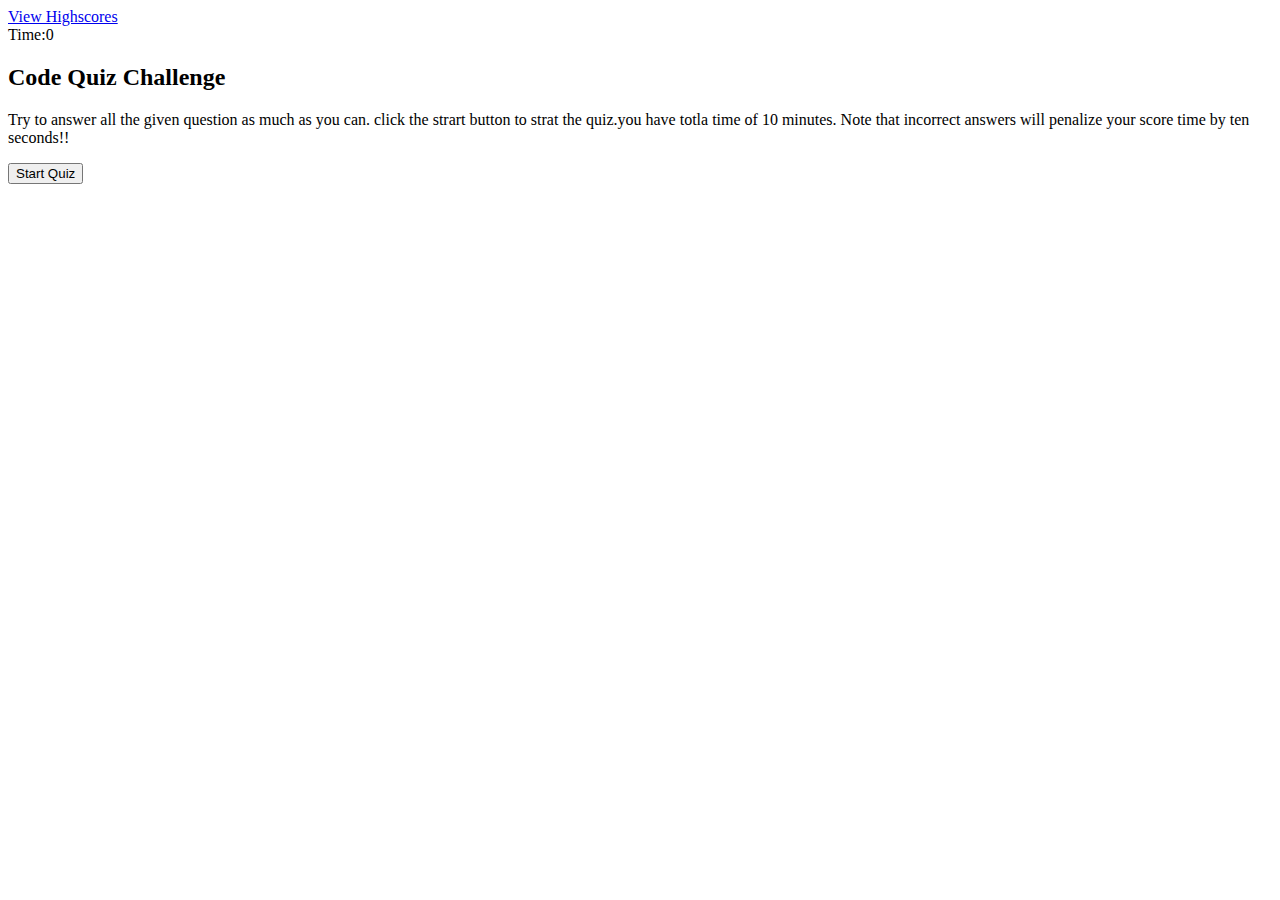
==== index.html @ 4899096e "write a code in the score html" ====
<!DOCTYPE html>
<html lang="en">
<head>
    <meta charset="UTF-8">
    <meta name="viewport" content="width=device-width, initial-scale=1.0">
    <title>Code Quiz</title>
    <link rel="stylesheet" href="style.css">
</head>
<body>
    <header>
        <div class="menu" id="high-score"><a href="score.html">View Highscores</a></div>
        <div class="menu" id="timer">Time:<span id="time-span">0</span></div>
    </header>
    <section class="Welcome">
        <div class="container">
            <h2>Code Quiz Challenge</h2>
            <p>Try to answer all the given question as much as you can.
            click the strart button to strat the quiz.you have totla time of 10 minutes.
            Note that incorrect answers will penalize your score time by ten seconds!!
            </p>
            <input type="submit" id="my-submit" class="button" value="Start Quiz"/>
        </div>
    </section>
    <script src="script.js"></script>
</body>
</html>
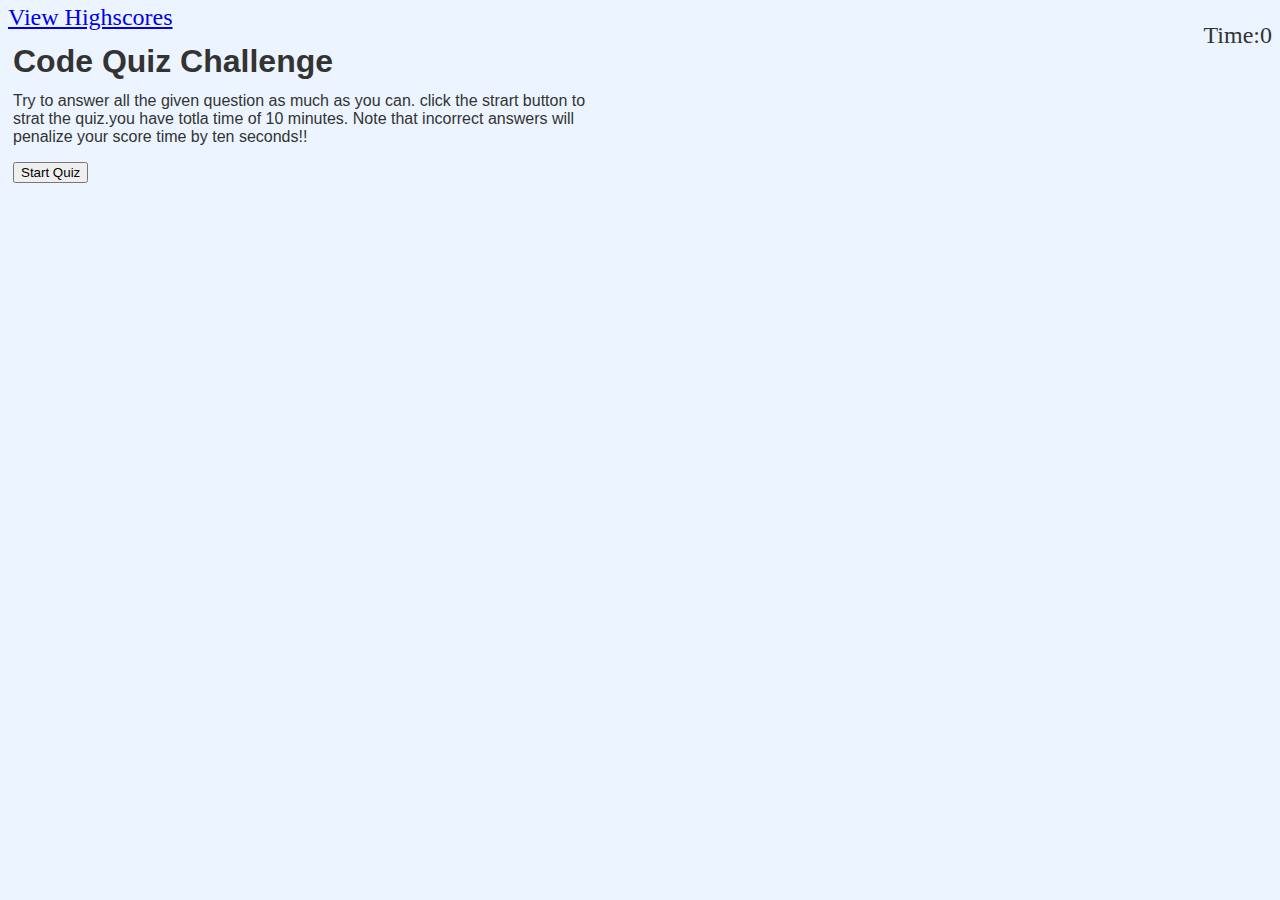
==== commit 27471c9a: "styling" ====
--- a/index.html
+++ b/index.html
@@ -8,12 +8,12 @@
 </head>
 <body>
     <header>
-        <div class="menu" id="high-score"><a href="score.html">View Highscores</a></div>
+        <div class="menu" id="high-score"><a href="score.html" id="score link">View Highscores</a></div>
         <div class="menu" id="timer">Time:<span id="time-span">0</span></div>
     </header>
     <section class="Welcome">
         <div class="container">
-            <h2>Code Quiz Challenge</h2>
+            <h1>Code Quiz Challenge</h1>
             <p>Try to answer all the given question as much as you can.
             click the strart button to strat the quiz.you have totla time of 10 minutes.
             Note that incorrect answers will penalize your score time by ten seconds!!
--- a/style.css
+++ b/style.css
@@ -0,0 +1,31 @@
+*{
+    box-sizing: border-box;
+    
+}
+
+body {
+    background-color: #ecf5ff;
+    font-size: 16px;
+    color:#333;
+    line-height: 18px;
+}
+
+.menu {
+    font-size: 1.5em;
+}
+#score link{
+    text-decoration: none;
+    color:purple;
+}
+#timer{
+    float: right;
+}
+
+.container{
+    height: 300px;
+    font-family: 'Franklin Gothic Medium', 'Arial Narrow', Arial, sans-serif;
+    padding: 5px;
+    width:600px;
+
+
+}
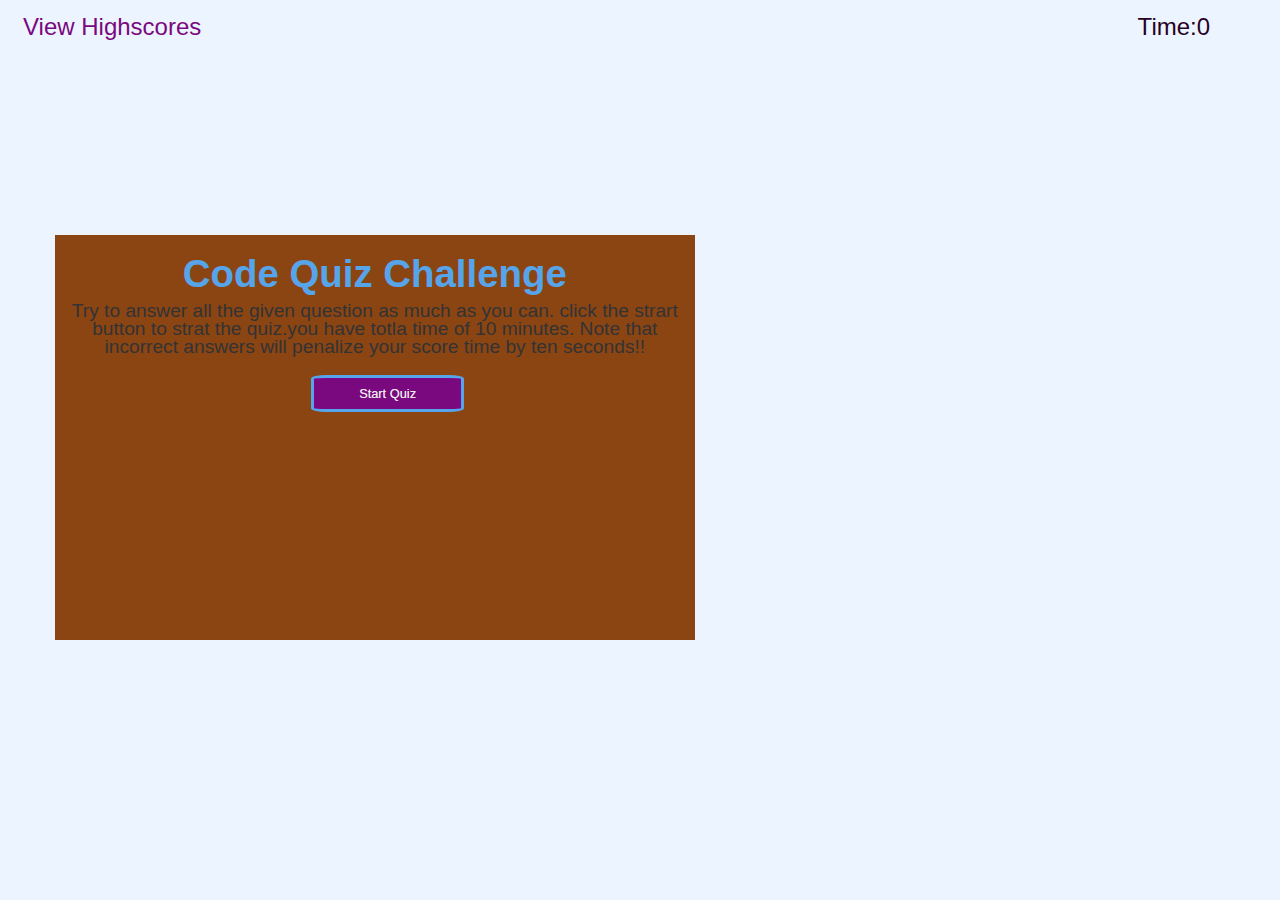
==== commit 6727847a: "styling the page" ====
--- a/index.html
+++ b/index.html
@@ -8,7 +8,7 @@
 </head>
 <body>
     <header>
-        <div class="menu" id="high-score"><a href="score.html" id="score link">View Highscores</a></div>
+        <div class="menu" id="high-score"><a href="score.html" id="score-link">View Highscores</a></div>
         <div class="menu" id="timer">Time:<span id="time-span">0</span></div>
     </header>
     <section class="Welcome">
--- a/style.css
+++ b/style.css
@@ -8,24 +8,88 @@
     font-size: 16px;
     color:#333;
     line-height: 18px;
+    font-family: Verdana, Geneva, Tahoma, sans-serif;
+    padding:10px;
+    overflow: hidden;
+    widows: 100vw;
+    height:10vw;
+}
+header{
+    position:relative;
+    width:100%;
+    color:rgb(39, 1, 39);
+    height:20vh;
 }
 
 .menu {
     font-size: 1.5em;
 }
-#score link{
+#score-link{
     text-decoration: none;
-    color:purple;
+    color:#7a087e;
+    text-align: center;
+    width:20%;
+    height:25%;
+}
+#high-score{
+    margin-left: 5px;
+    height: 35%;
+    width:15%;
 }
 #timer{
-    float: right;
+    position: absolute;
+    right: 0px;
+    top:0;
+    width:10%;
+    height:35%;
+    padding-right: 15px;
 }
-
+#time-span{
+    height:25%;
+    width:10%;
+}
+h1{
+    font-size: 2em;
+    color:#56a5eb;
+    margin-bottom: 10px;
+    margin-top: 10px;
+    padding-top: 20px;
+}
 .container{
-    height: 300px;
-    font-family: 'Franklin Gothic Medium', 'Arial Narrow', Arial, sans-serif;
-    padding: 5px;
-    width:600px;
-
+    position: relative;
+    max-width: 50vw;
+    min-height:45vh;
+    
+    text-align: center;
+    background-color: saddlebrown;
+    overflow:auto;
 
 }
+.Welcome{
+    vertical-align :middle;
+    padding:0.3rem;
+    
+    margin:2rem 2rem;
+    font-size:1.2em;
+    
+    
+}
+.button{
+    position:absolute;
+    color:#eee;
+    text-shadow:0px 0.01rem 0.01rem #cc9ece;
+    border:0.2rem solid #56a5eb;
+    background-color:#7a087e;
+    background: webkit-gradient(linear, left top, left bottom, from(#beeae9), to(#a8cfce));
+    font-size:0.8rem;/**/
+    padding:0.5rem 1rem;
+    width:12vw;
+    text-align:center;
+    border-radius:10%;
+    /*font-weight:bold;*/
+    left:20vw;/*47%*/
+}
+.button:hover{
+    background-color:#56a5eb;
+    font-weight: bold;
+}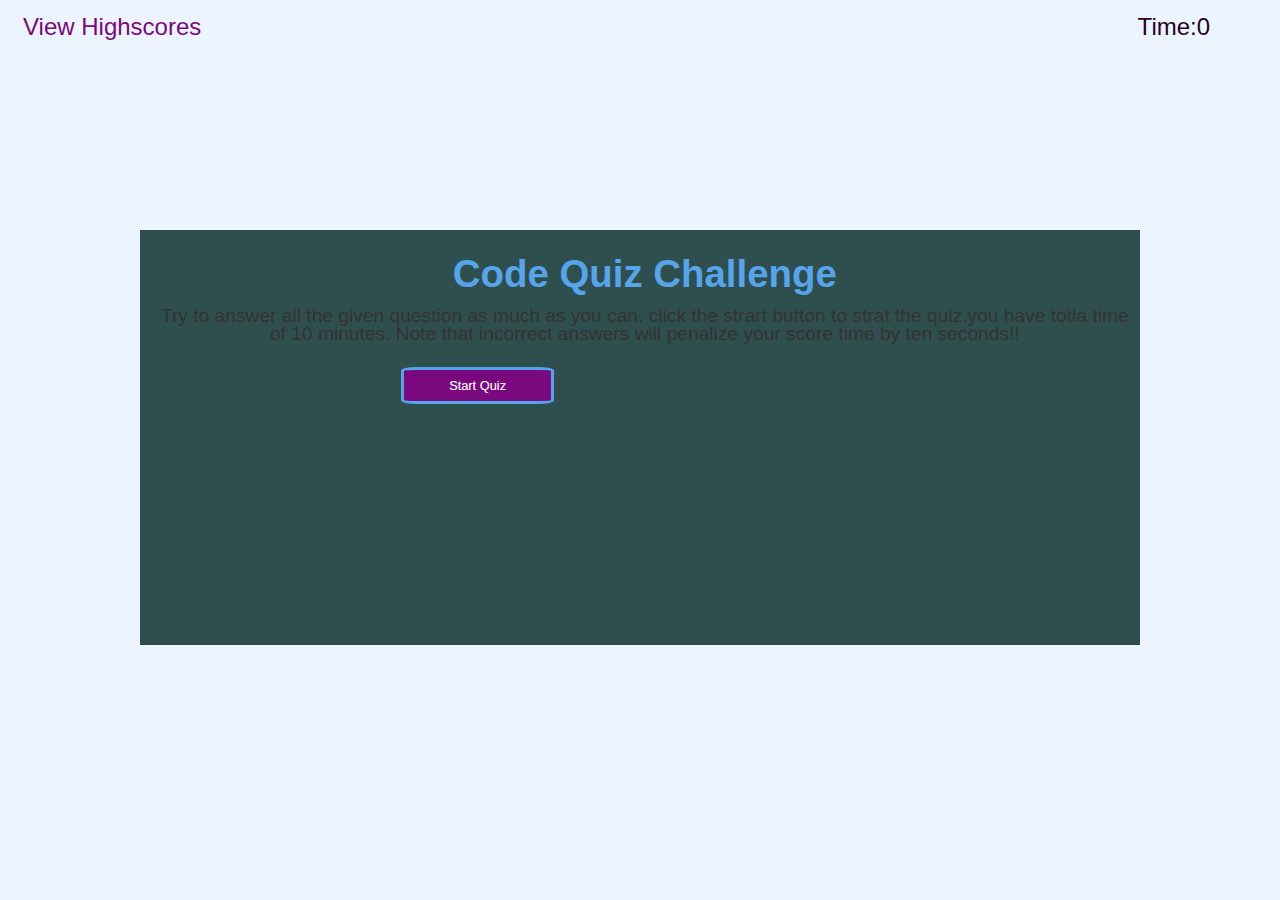
==== commit 2ad67f41: "writing script to set time" ====
--- a/index.html
+++ b/index.html
@@ -11,8 +11,8 @@
         <div class="menu" id="high-score"><a href="score.html" id="score-link">View Highscores</a></div>
         <div class="menu" id="timer">Time:<span id="time-span">0</span></div>
     </header>
-    <section class="Welcome">
-        <div class="container">
+    <section id="main-content">
+        <div id="container">
             <h1>Code Quiz Challenge</h1>
             <p>Try to answer all the given question as much as you can.
             click the strart button to strat the quiz.you have totla time of 10 minutes.
--- a/style.css
+++ b/style.css
@@ -55,23 +55,23 @@
     margin-top: 10px;
     padding-top: 20px;
 }
-.container{
+#container{
     position: relative;
-    max-width: 50vw;
+    width: 1000px;
     min-height:45vh;
-    
     text-align: center;
-    background-color: saddlebrown;
     overflow:auto;
 
 }
-.Welcome{
+#main-content{  
     vertical-align :middle;
     padding:0.3rem;
-    
-    margin:2rem 2rem;
+    background-color:#2F4F4F;
+    margin:2rem auto;
     font-size:1.2em;
-    
+    width: 1000px;
+    min-height:45vh;
+    overflow:auto;
     
 }
 .button{
@@ -92,4 +92,22 @@
 .button:hover{
     background-color:#56a5eb;
     font-weight: bold;
+}
+#go{
+    position:absolute;
+    padding:0.3rem;
+    top:6rem;
+   
+
+}
+#clear{
+    position:absolute;
+    padding:0.3rem;
+    top:6rem;
+    
+   
+}
+p{
+    padding:0.5rem;
+    margin:1rem 0.5rem;
 }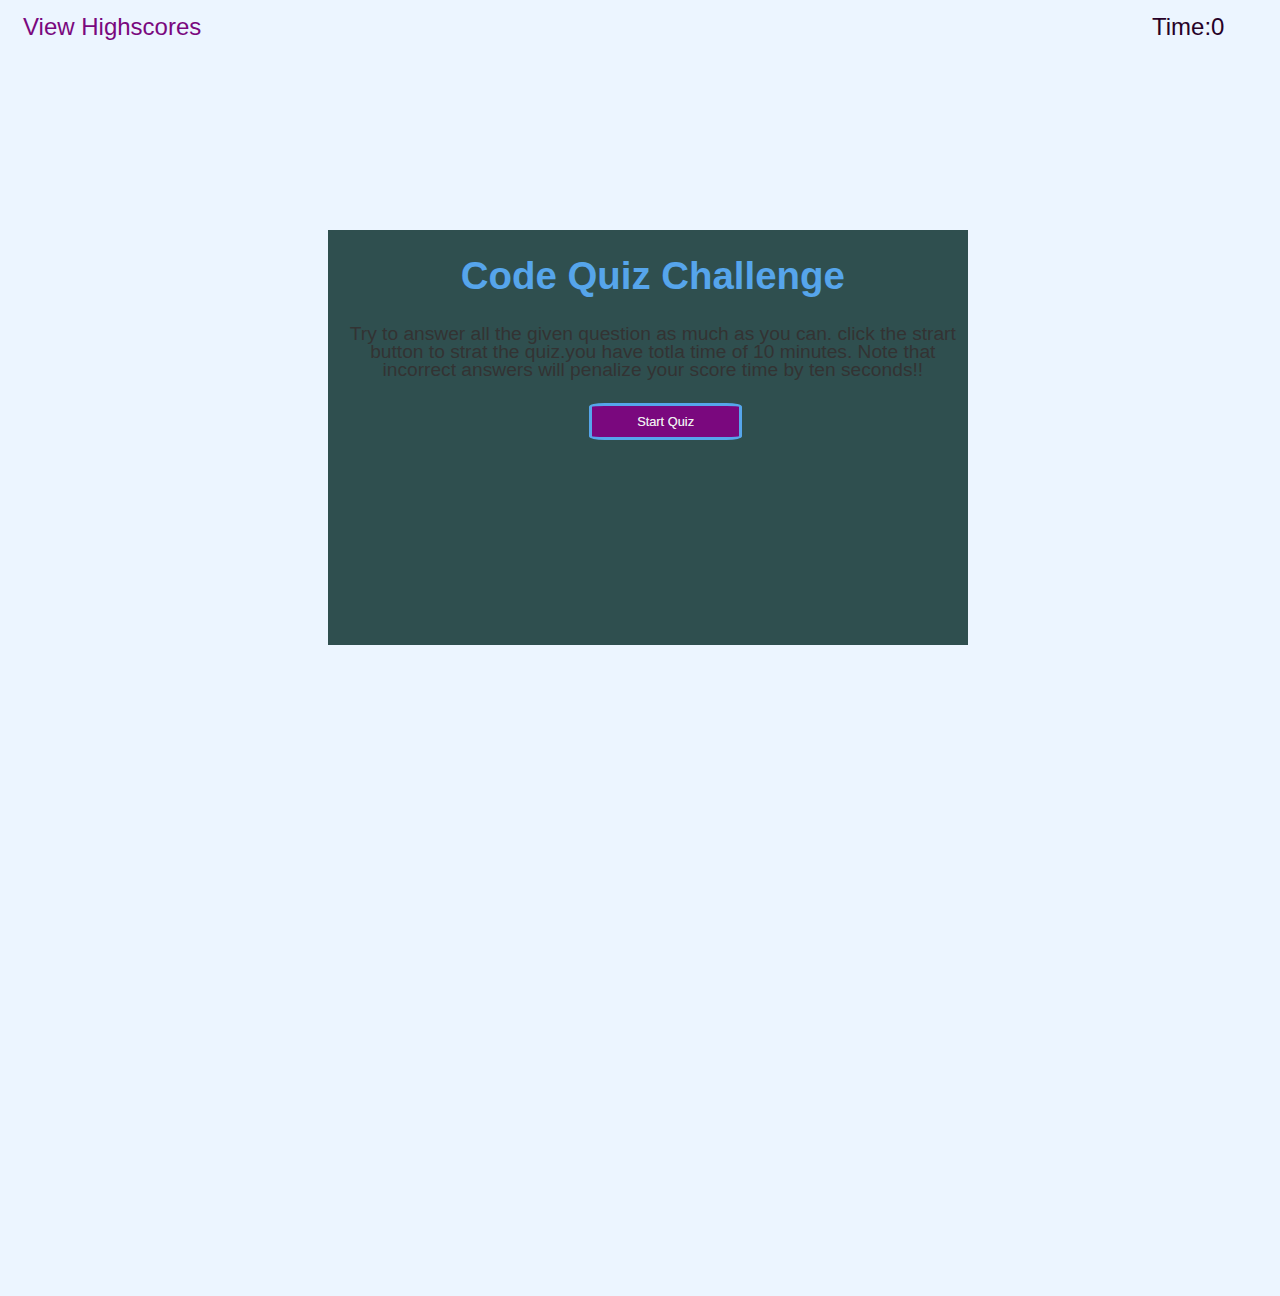
==== commit 507e4928: "writing the code" ====
--- a/index.html
+++ b/index.html
@@ -18,7 +18,7 @@
             click the strart button to strat the quiz.you have totla time of 10 minutes.
             Note that incorrect answers will penalize your score time by ten seconds!!
             </p>
-            <input type="submit" id="my-submit" class="button" value="Start Quiz"/>
+            <input type="submit" id="my-quiz" class="button" value="Start Quiz"/>
         </div>
     </section>
     <script src="script.js"></script>
--- a/style.css
+++ b/style.css
@@ -11,8 +11,8 @@
     font-family: Verdana, Geneva, Tahoma, sans-serif;
     padding:10px;
     overflow: hidden;
-    widows: 100vw;
-    height:10vw;
+    width: 100vw;
+    height:100vw;
 }
 header{
     position:relative;
@@ -49,15 +49,14 @@
     width:10%;
 }
 h1{
-    font-size: 2em;
+    
     color:#56a5eb;
-    margin-bottom: 10px;
-    margin-top: 10px;
-    padding-top: 20px;
+    margin:2rem;
+    
 }
 #container{
     position: relative;
-    width: 1000px;
+    width: 50vw;
     min-height:45vh;
     text-align: center;
     overflow:auto;
@@ -69,9 +68,11 @@
     background-color:#2F4F4F;
     margin:2rem auto;
     font-size:1.2em;
-    width: 1000px;
+    width: 50vw;
     min-height:45vh;
     overflow:auto;
+    position: relative;
+    vertical-align: middle;
     
 }
 .button{
@@ -93,6 +94,14 @@
     background-color:#56a5eb;
     font-weight: bold;
 }
+h2{
+    font-size: 16px;
+}
+ol{
+    margin-left:20px;
+    padding-left:15px;
+    line-height:0.5rem;
+}
 #go{
     position:absolute;
     padding:0.3rem;
@@ -105,9 +114,13 @@
     padding:0.3rem;
     top:6rem;
     
+    
    
 }
 p{
     padding:0.5rem;
     margin:1rem 0.5rem;
+}
+.hide{
+    display:none;
 }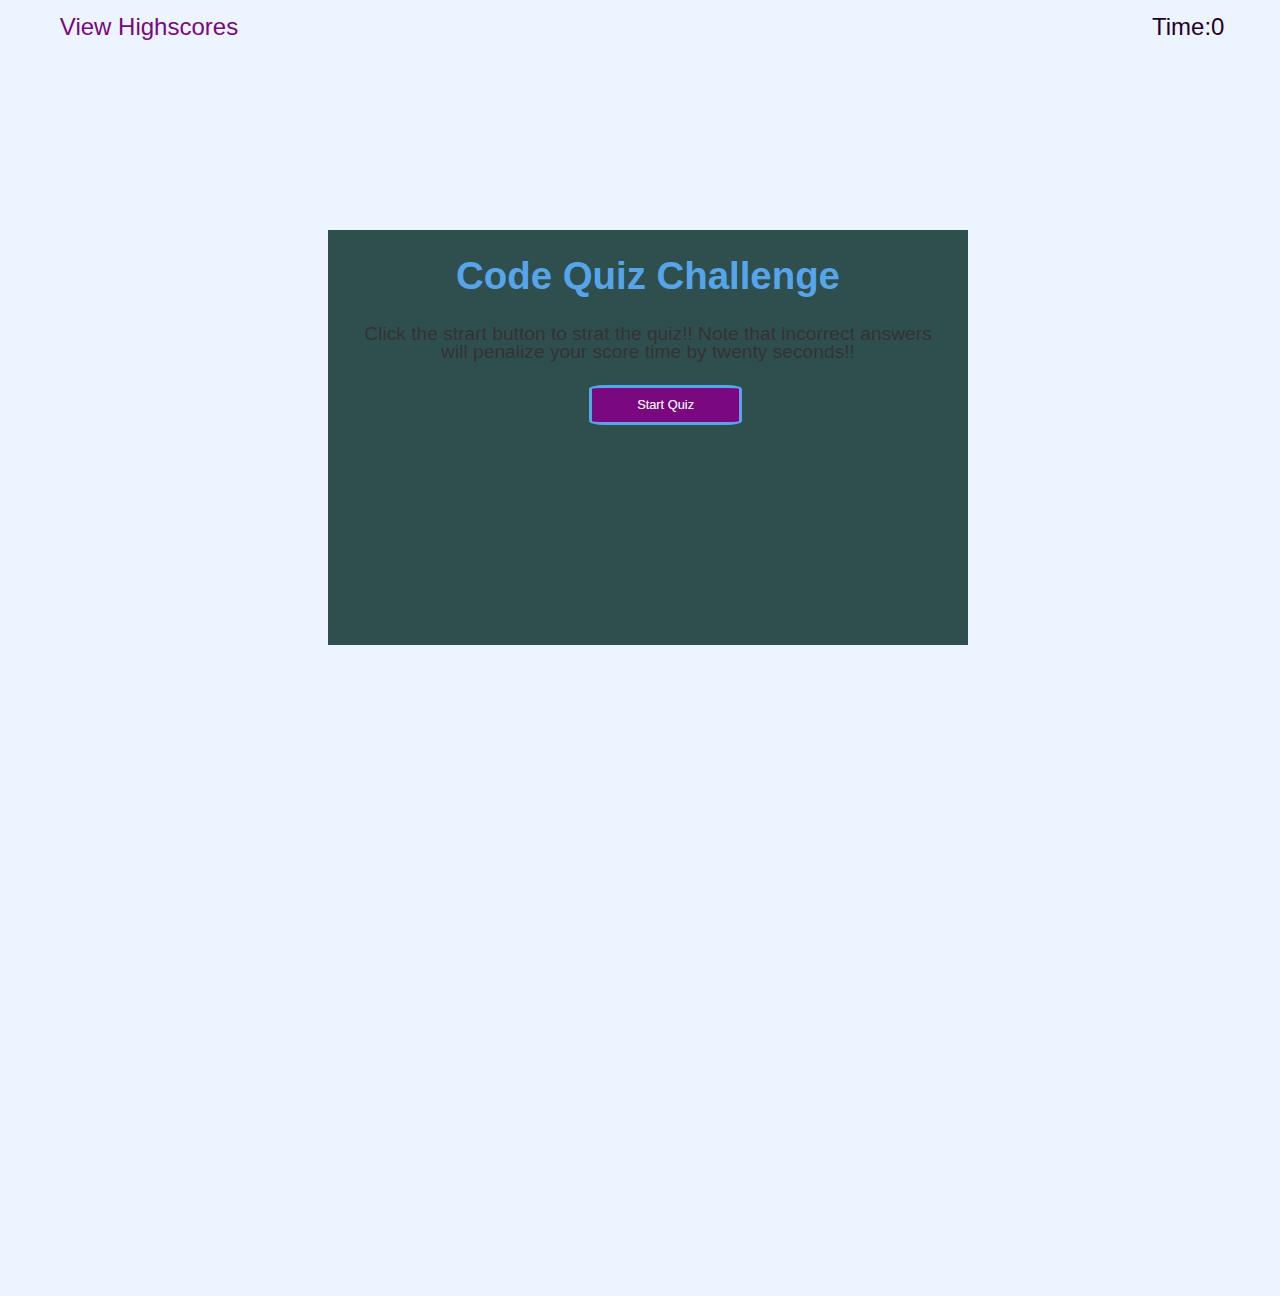
==== commit 74d2d231: "adding a new file" ====
--- a/index.html
+++ b/index.html
@@ -14,11 +14,11 @@
     <section id="main-content">
         <div id="container">
             <h1>Code Quiz Challenge</h1>
-            <p>Try to answer all the given question as much as you can.
-            click the strart button to strat the quiz.you have totla time of 10 minutes.
-            Note that incorrect answers will penalize your score time by ten seconds!!
+            <p>
+            Click the strart button to strat the quiz!!
+            Note that incorrect answers will penalize your score time by twenty seconds!!
             </p>
-            <input type="submit" id="my-quiz" class="button" value="Start Quiz"/>
+            <a class="button" id="my-quiz" href="game.html">Start Quiz</a>
         </div>
     </section>
     <script src="script.js"></script>
--- a/style.css
+++ b/style.css
@@ -56,7 +56,7 @@
 }
 #container{
     position: relative;
-    width: 50vw;
+    max-width: 50vw;
     min-height:45vh;
     text-align: center;
     overflow:auto;
@@ -68,7 +68,7 @@
     background-color:#2F4F4F;
     margin:2rem auto;
     font-size:1.2em;
-    width: 50vw;
+    max-width: 50vw;
     min-height:45vh;
     overflow:auto;
     position: relative;
@@ -89,6 +89,7 @@
     border-radius:10%;
     /*font-weight:bold;*/
     left:20vw;/*47%*/
+    text-decoration: none;
 }
 .button:hover{
     background-color:#56a5eb;
@@ -102,17 +103,19 @@
     padding-left:15px;
     line-height:0.5rem;
 }
-#go{
+#Goback{
+    position:absolute;
+    padding:0.3rem;
+    left:-25vw;
+    top:6rem;
+   
+
+}
+#clear{
     position:absolute;
     padding:0.3rem;
     top:6rem;
-   
-
-}
-#clear{
-    position:absolute;
-    padding:0.3rem;
-    top:6rem;
+    left:-10vw;
     
     
    
@@ -123,4 +126,94 @@
 }
 .hide{
     display:none;
+}
+li{
+    width: auto;
+    height:auto;
+}
+a{
+    position:absolute;
+}
+
+button{
+
+    background-color:rgb(201, 137, 201);
+    border:0.5px solid red;
+    width:auto;
+    max-height:auto;
+    display:block;
+    padding:0.5rem 2rem;
+    border-radius:4px;
+    text-align:left;
+    font-size:1rem;
+    margin-bottom:1rem;
+
+}
+
+textarea{
+
+    width:25vw;
+    margin-left:-10em;
+    margin-bottom:2em;
+    text-align:center;
+    font-weight:bold;
+    font-size:12px;
+    margin:0 auto;
+}
+hr{
+    border: 0.5px solid red;
+    margin-top:3em;
+}
+.answer{
+    font-weight:bold;
+    margin:0.5em auto 2em 1.5em ;
+}
+#initials{
+    height:2em;
+    width:12em;
+    margin-left:1em;
+}
+@media screen and (max-width:992px){
+    #timer{
+        margin-right:3em;
+    }
+    .button{
+        padding:0;
+    }
+    
+    p{
+        padding:0;
+    }
+    ol{
+        margin:0 auto;
+       
+    }
+
+
+    @media screen and (max-width:768px){
+       
+        #clear,#Goback{
+          font-size:0.6rem;
+        }
+        .button{
+            font-size:0.7rem;
+        }
+       
+    }    
+
+    @media screen and (max-width:1200px){
+       #clear{
+         padding:0rem; 
+         width:19vw;
+         top:8rem;
+         left:-25vw;
+       }
+       #Goback{
+         padding:0rem;
+         width:19vw;
+        
+       }      
+
+    }     
+    
 }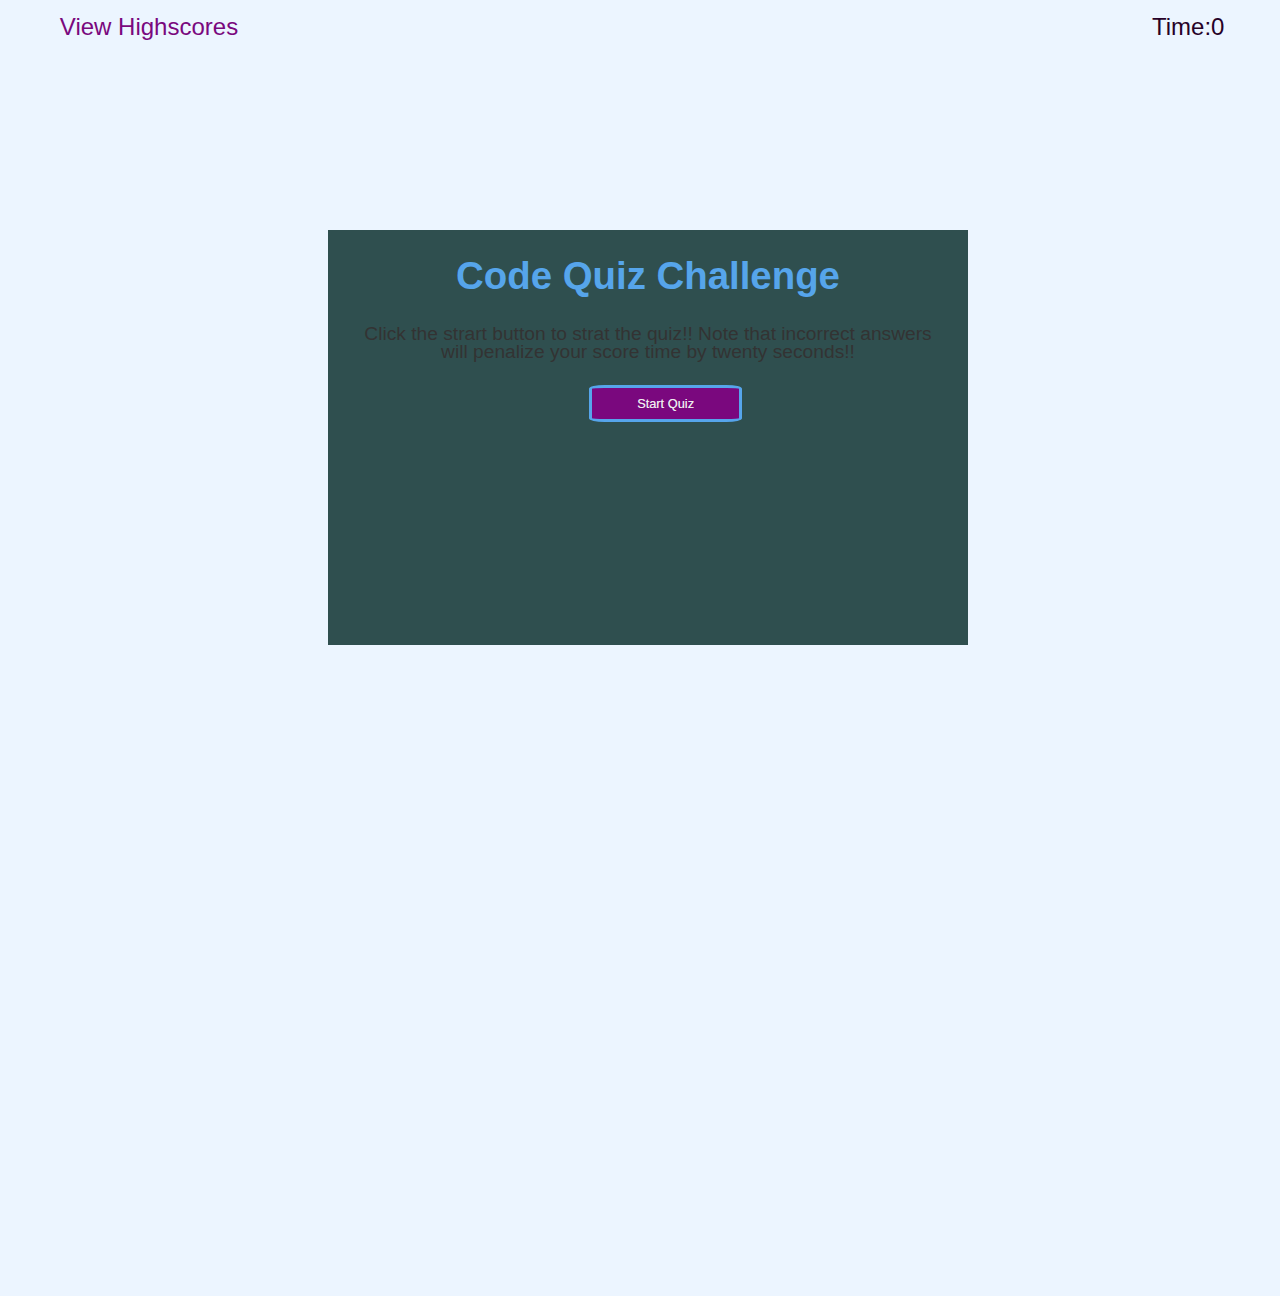
==== commit b91b8e0b: "working commit" ====
--- a/index.html
+++ b/index.html
@@ -3,8 +3,9 @@
 <head>
     <meta charset="UTF-8">
     <meta name="viewport" content="width=device-width, initial-scale=1.0">
+    <meta http-equiv="X-UA-Compatible" content="ie=edge">
     <title>Code Quiz</title>
-    <link rel="stylesheet" href="style.css">
+    <link rel="stylesheet" href="./style.css">
 </head>
 <body>
     <header>
@@ -18,9 +19,9 @@
             Click the strart button to strat the quiz!!
             Note that incorrect answers will penalize your score time by twenty seconds!!
             </p>
-            <a class="button" id="my-quiz" href="game.html">Start Quiz</a>
+            <input type="submit" id="startQuiz" class="button" value="Start Quiz">
         </div>
     </section>
-    <script src="script.js"></script>
+    <script src="./script.js"></script>
 </body>
 </html>--- a/style.css
+++ b/style.css
@@ -103,7 +103,7 @@
     padding-left:15px;
     line-height:0.5rem;
 }
-#Goback{
+#back{
     position:absolute;
     padding:0.3rem;
     left:-25vw;
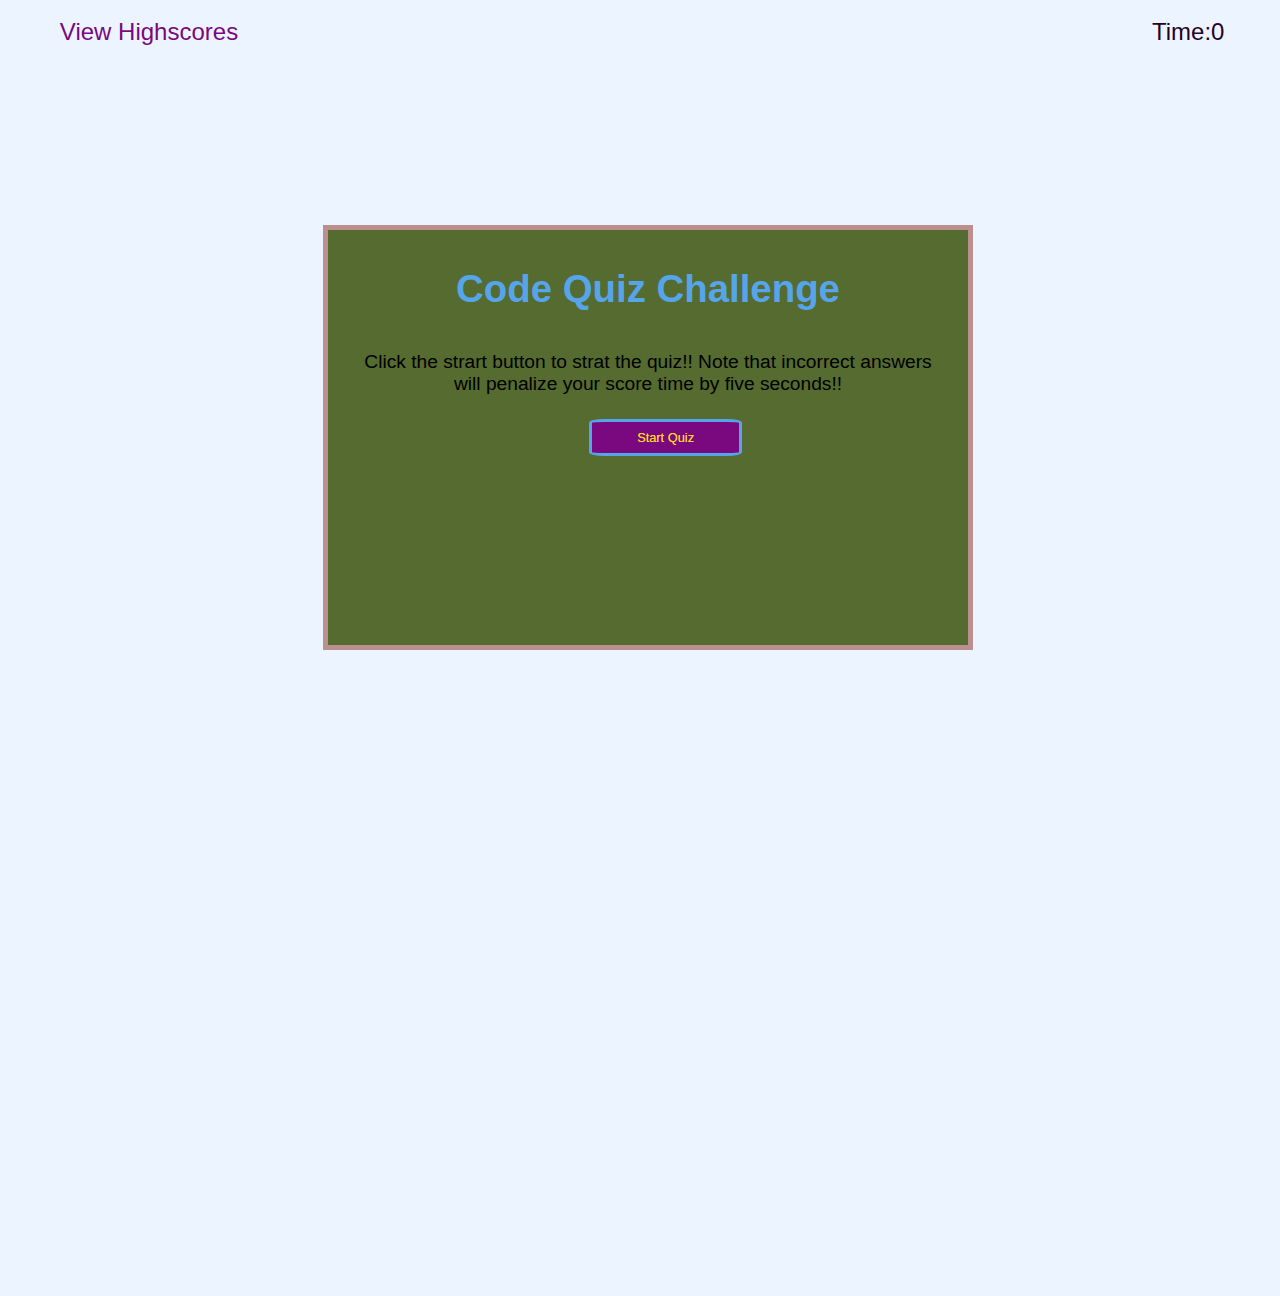
==== commit 3a3d91c6: "writing readme file" ====
--- a/index.html
+++ b/index.html
@@ -17,7 +17,7 @@
             <h1>Code Quiz Challenge</h1>
             <p>
             Click the strart button to strat the quiz!!
-            Note that incorrect answers will penalize your score time by twenty seconds!!
+            Note that incorrect answers will penalize your score time by five seconds!!
             </p>
             <input type="submit" id="startQuiz" class="button" value="Start Quiz">
         </div>
--- a/style.css
+++ b/style.css
@@ -6,8 +6,7 @@
 body {
     background-color: #ecf5ff;
     font-size: 16px;
-    color:#333;
-    line-height: 18px;
+    color:black;
     font-family: Verdana, Geneva, Tahoma, sans-serif;
     padding:10px;
     overflow: hidden;
@@ -41,11 +40,10 @@
     right: 0px;
     top:0;
     width:10%;
-    height:35%;
-    padding-right: 15px;
+    height:30%;
 }
 #time-span{
-    height:25%;
+    height:20%;
     width:10%;
 }
 h1{
@@ -53,6 +51,9 @@
     color:#56a5eb;
     margin:2rem;
     
+}
+h2{
+    font-size:1em;
 }
 #container{
     position: relative;
@@ -65,7 +66,7 @@
 #main-content{  
     vertical-align :middle;
     padding:0.3rem;
-    background-color:#2F4F4F;
+    background-color:#556B2F;
     margin:2rem auto;
     font-size:1.2em;
     max-width: 50vw;
@@ -73,11 +74,11 @@
     overflow:auto;
     position: relative;
     vertical-align: middle;
-    
+    box-shadow:0 0 0 5px #BC8F8F;
 }
 .button{
     position:absolute;
-    color:#eee;
+    color:#FFD700;
     text-shadow:0px 0.01rem 0.01rem #cc9ece;
     border:0.2rem solid #56a5eb;
     background-color:#7a087e;
@@ -95,9 +96,7 @@
     background-color:#56a5eb;
     font-weight: bold;
 }
-h2{
-    font-size: 16px;
-}
+
 ol{
     margin-left:20px;
     padding-left:15px;
@@ -161,7 +160,7 @@
     margin:0 auto;
 }
 hr{
-    border: 0.5px solid red;
+    border: 0.5px solid #8A2BE2;
     margin-top:3em;
 }
 .answer{
@@ -173,6 +172,19 @@
     width:12em;
     margin-left:1em;
 }
+
+#quizTime{
+    width:50vw;
+    height:auto;
+    background-color:#11d473;
+    padding:0.5rem;
+    font-size:1.2em;
+    text-align:left;
+    display:none;
+
+    box-shadow:0 0 0 10px green;
+}
+
 @media screen and (max-width:992px){
     #timer{
         margin-right:3em;
